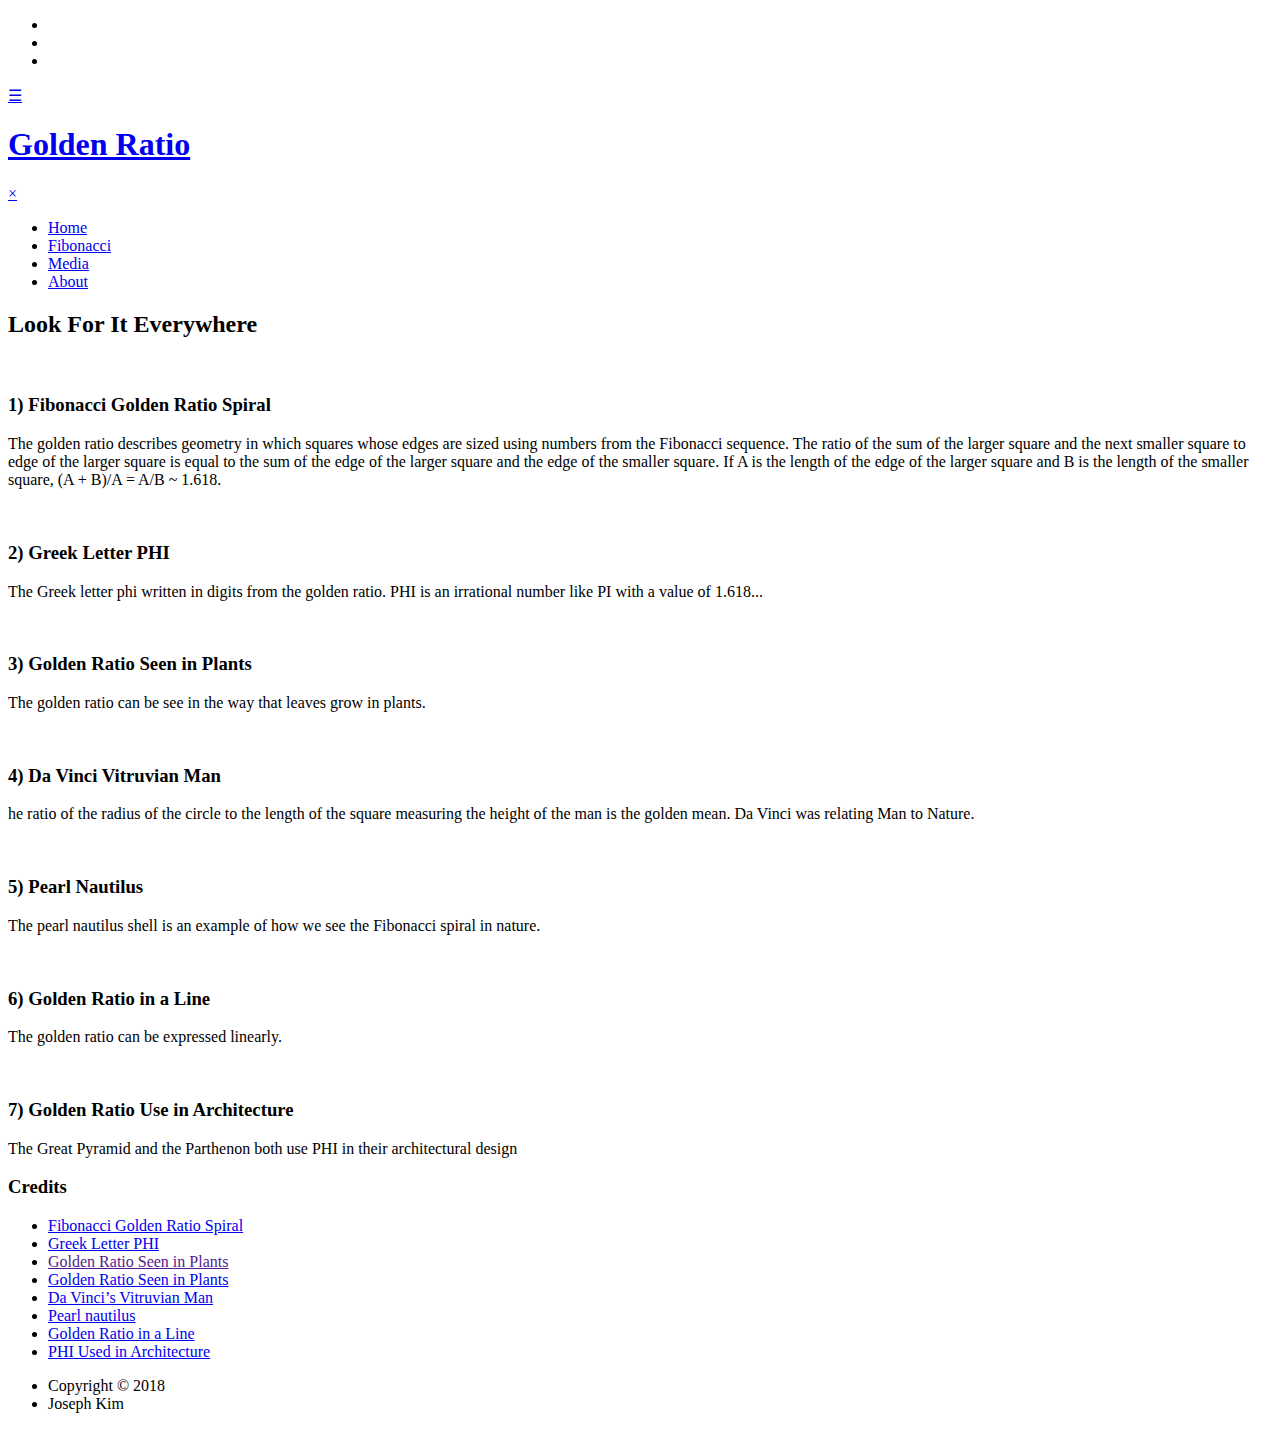
==== index.html @ 5336889d "through 7" ====
<!DOCTYPE html>
<html lang="en">

<head>
    <meta charset="UTF-8">
    <meta name="viewport" content="width=device-width, initial-scale=1.0">
<meta http-equiv="X-UA-Compatible" content="ie=edge">
    <!-- TODO add title -->
    <Title>Goldren Ratio</Title>
    <!-- TODO add tags to support responsive website -->
    <meta name="viewport" content="width=device-width, initial-scale=1.0">
    <meta http-equiv="X-UA-Compatible" content="ie=edge">
    <link rel="stylesheet" href="https://use.fontawesome.com/releases/v5.6.3/css/all.css"
        integrity="sha384-UHRtZLI+pbxtHCWp1t77Bi1L4ZtiqrqD80Kn4Z8NTSRyMA2Fd33n5dQ8lWUE00s/" crossorigin="anonymous">
    <link href="https://fonts.googleapis.com/css?family=Montserrat%7CUbuntu" rel="stylesheet">
    <link rel="stylesheet" href="css/style.css">
    <!-- TODO add favicon -->
    <link rel="icon" type="image/png" href="images/phi_640.png">
</head>

<body>
    <ul class="icon-bar">
        <!-- TODO add list items with fontawesome icons -->
        <li>
                <a target="_blank" href="https://www.facebook.com" class="facebook"><i class="fab fa-facebook"></i></a>
                </li>
                <li>
                    <a target="_blank" href="https://www.twitter.com" class="twitter"><i class="fab fa-twitter"></i></a>
                </li>
                <li>
                    <a target="_blank" href="https://www.github.com" class="github"><i class="fab fa-github"></i></a>
              </li>
    </ul>

    </ul>


    <header class="header">
        <!-- TODO add hamburger and brand to all headers -->
        <a class="toggle open" href="#nav">&#9776;</a>
        <h1 class="brand"><a href="./index.html">Golden Ratio</a></h1>
    </header>

    <nav id="nav">
        <a class="toggle close" href="#">×</a>
        <ul>
            <!-- TODO add list items with navigation and set current page active -->
            <li class="active">
                    <a href="#">Home</a>
                  </li>
                  <li>
                      <a href="fibonacci.html">Fibonacci</a>
                  </li>
                  <li>
                      <a href="media.html">Media</a>
                  </li>
                  <li>
                      <a href="about.html">About</a>
                  </li>
        </ul>
    </nav>
    <section role="main">
        <h2>Look For It Everywhere</h2>
        <article>
            <img alt="" src="images/fibonacci-spiral.png">
            <h3>1) Fibonacci Golden Ratio Spiral</h3>
            <p>The golden ratio describes geometry in which squares whose edges are sized using numbers from the
                Fibonacci sequence. The ratio of the sum of the larger square and the next smaller square to
                edge
                of the larger square is equal to the sum of the edge of the larger square and the edge of the
                smaller square. If A is the length of the edge of the larger square and B is the length of the
                smaller square, (A + B)/A = A/B ~ 1.618.
            </p>
        </article>
        <article>
            <img alt="" src="images/phi_with_golden_ratio_digits.png">
            <h3>2) Greek Letter PHI</h3>
            <p>The Greek letter phi written in digits from the golden ratio. PHI is an irrational number like PI
                with a value of 1.618...
            </p>
        </article>
        <article>
            <img alt="" src="images/golden-ratio-leaf.jpeg">
            <h3>3) Golden Ratio Seen in Plants</h3>
            <p>The golden ratio can be see in the way that leaves grow in plants.
            </p>
        </article>
        <article>
            <img alt="" src="images/vitruvian.jpg">
            <h3>4) Da Vinci Vitruvian Man</h3>
            <p>he ratio of the radius of the circle to the length of the square measuring the height of the man
                is
                the golden mean. Da Vinci was relating Man to Nature.</p>
        </article>
        <article>
            <img alt="" src="images/pearl-nautilus-shell.jpg">
            <h3>5) Pearl Nautilus</h3>
            <p>The pearl nautilus shell is an example of how we see the Fibonacci spiral in nature.</p>
        </article>
        <article>
            <img alt="" src="images/golden-ratio-line.png">
            <h3>6) Golden Ratio in a Line</h3>
            <p>The golden ratio can be expressed linearly.
            </p>
        </article>
        <article>
            <img alt="" src="images/golden-ratio-architecture.jpg">
            <h3>7) Golden Ratio Use in Architecture</h3>
            <p>The Great Pyramid and the Parthenon both use PHI in their architectural design</p>
        </article>
    </section>

    <aside>
        <h3>Credits</h3>
        <ul>
            <li><a href="https://pixabay.com/en/fibonacci-golden-ratio-3594147/
                        " target="_blank">Fibonacci Golden Ratio Spiral</a></li>
            <li><a href="https://commons.wikimedia.org/wiki/File:phi_with_golden_ratio_digits.PNG" target="_blank">Greek
                    Letter PHI</a></li>
            <li><a href="" target="_blank">Golden Ratio Seen in Plants</a></li>

            <li><a href="https://pixabay.com/en/pi-golden-ratio-sacred-geometry-1458972/
                        " target="_blank">Golden Ratio Seen in Plants</a></li>

            <li><a href="https://commons.wikimedia.org/wiki/File:0_The_Vitruvian_Man_-_by_Leonardo_da_Vinci.jpg
                        " target="_blank">Da Vinci’s Vitruvian Man</a></li>

            <li><a href="https://www.goodfreephotos.com/" target="_blank">Pearl nautilus</a></li>

            <li><a href="https://commons.wikimedia.org/wiki/File:Golden_ratio_line.svg
                        " target="_blank">Golden Ratio in a Line
                </a></li>
            <li><a href="https://commons.wikimedia.org/wiki/File:Golden-ratio.jpg" target="_blank">PHI Used in
                    Architecture
                </a></li>
        </ul>

    </aside>

    <footer>
        <!-- TODO add footer contents -->
        <ul class="copyright">
                <li>Copyright &copy; 2018</li>
                <li> Joseph Kim</li>
              </ul>
    </footer>

</body>

</html>
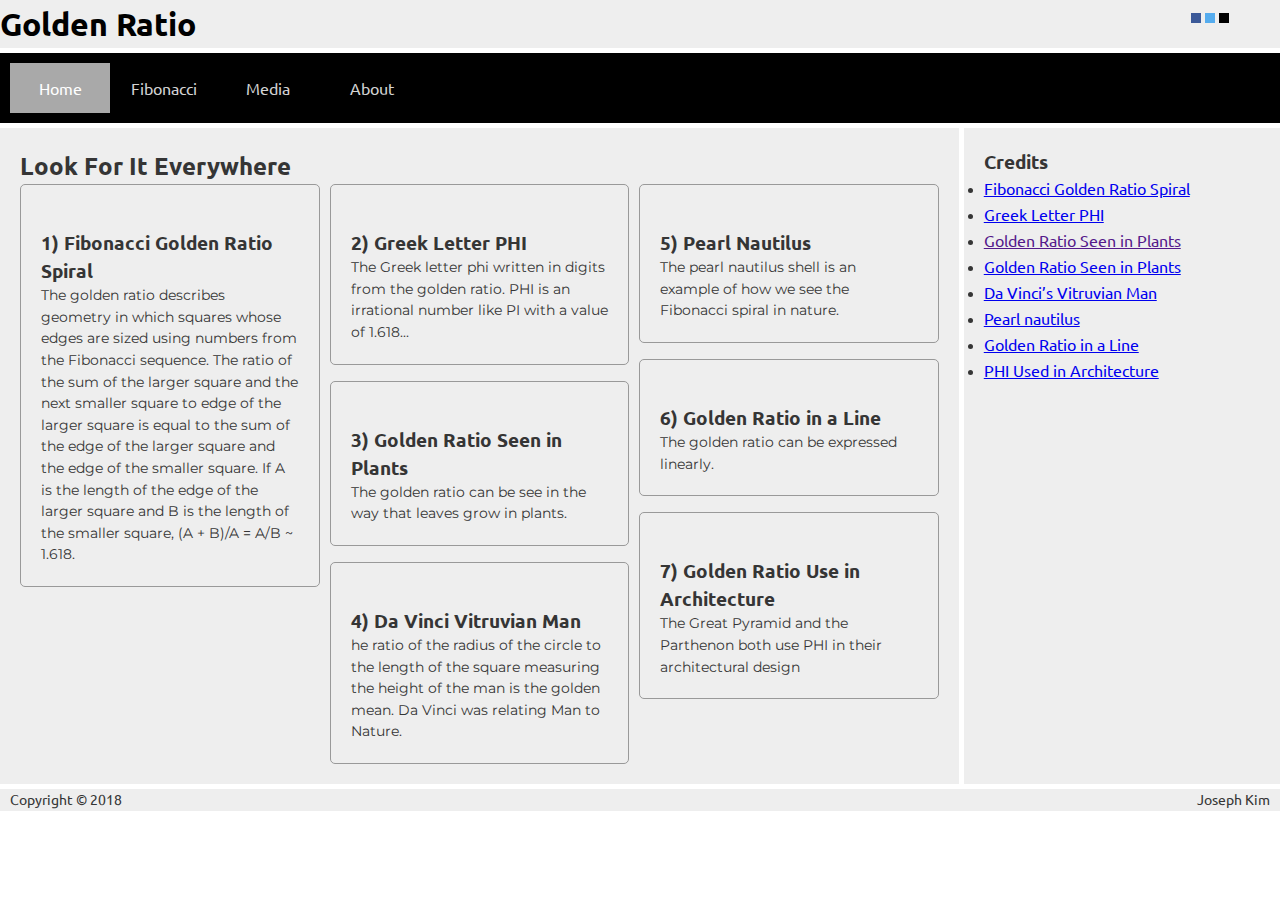
==== commit 856c0921: "css" ====
--- a/index.html
+++ b/index.html
@@ -4,7 +4,7 @@
 <head>
     <meta charset="UTF-8">
     <meta name="viewport" content="width=device-width, initial-scale=1.0">
-<meta http-equiv="X-UA-Compatible" content="ie=edge">
+    <meta http-equiv="X-UA-Compatible" content="ie=edge">
     <!-- TODO add title -->
     <Title>Goldren Ratio</Title>
     <!-- TODO add tags to support responsive website -->
@@ -22,129 +22,132 @@
     <ul class="icon-bar">
         <!-- TODO add list items with fontawesome icons -->
         <li>
-                <a target="_blank" href="https://www.facebook.com" class="facebook"><i class="fab fa-facebook"></i></a>
-                </li>
-                <li>
-                    <a target="_blank" href="https://www.twitter.com" class="twitter"><i class="fab fa-twitter"></i></a>
-                </li>
-                <li>
-                    <a target="_blank" href="https://www.github.com" class="github"><i class="fab fa-github"></i></a>
-              </li>
+            <a target="_blank" href="https://www.facebook.com" class="facebook"><i class="fab fa-facebook"></i></a>
+        </li>
+        <li>
+            <a target="_blank" href="https://www.twitter.com" class="twitter"><i class="fab fa-twitter"></i></a>
+        </li>
+        <li>
+            <a target="_blank" href="https://www.github.com" class="github"><i class="fab fa-github"></i></a>
+        </li>
     </ul>
 
     </ul>
 
+    <div class="container">
+        <header class="header">
+            <!-- TODO add hamburger and brand to all headers -->
+            <a class="toggle open" href="#nav">&#9776;</a>
+            <h1 class="brand"><a href="./index.html">Golden Ratio</a></h1>
+        </header>
 
-    <header class="header">
-        <!-- TODO add hamburger and brand to all headers -->
-        <a class="toggle open" href="#nav">&#9776;</a>
-        <h1 class="brand"><a href="./index.html">Golden Ratio</a></h1>
-    </header>
+        <nav id="nav">
+            <a class="toggle close" href="#">×</a>
+            <ul>
+                <!-- TODO add list items with navigation and set current page active -->
+                <li class="active">
+                    <a href="#">Home</a>
+                </li>
+                <li>
+                    <a href="fibonacci.html">Fibonacci</a>
+                </li>
+                <li>
+                    <a href="media.html">Media</a>
+                </li>
+                <li>
+                    <a href="about.html">About</a>
+                </li>
+            </ul>
+        </nav>
+        <section role="main">
+            <h2>Look For It Everywhere</h2>
+            <div class="golden-mason">
+                <article>
+                    <img alt="" src="images/fibonacci-spiral.png">
+                    <h3>1) Fibonacci Golden Ratio Spiral</h3>
+                    <p>The golden ratio describes geometry in which squares whose edges are sized using numbers from the
+                        Fibonacci sequence. The ratio of the sum of the larger square and the next smaller square to
+                        edge
+                        of the larger square is equal to the sum of the edge of the larger square and the edge of the
+                        smaller square. If A is the length of the edge of the larger square and B is the length of the
+                        smaller square, (A + B)/A = A/B ~ 1.618.
+                    </p>
+                </article>
+                <article>
+                    <img alt="" src="images/phi_with_golden_ratio_digits.png">
+                    <h3>2) Greek Letter PHI</h3>
+                    <p>The Greek letter phi written in digits from the golden ratio. PHI is an irrational number like PI
+                        with a value of 1.618...
+                    </p>
+                </article>
+                <article>
+                    <img alt="" src="images/golden-ratio-leaf.jpeg">
+                    <h3>3) Golden Ratio Seen in Plants</h3>
+                    <p>The golden ratio can be see in the way that leaves grow in plants.
+                    </p>
+                </article>
+                <article>
+                    <img alt="" src="images/vitruvian.jpg">
+                    <h3>4) Da Vinci Vitruvian Man</h3>
+                    <p>he ratio of the radius of the circle to the length of the square measuring the height of the man
+                        is
+                        the golden mean. Da Vinci was relating Man to Nature.</p>
+                </article>
+                <article>
+                    <img alt="" src="images/pearl-nautilus-shell.jpg">
+                    <h3>5) Pearl Nautilus</h3>
+                    <p>The pearl nautilus shell is an example of how we see the Fibonacci spiral in nature.</p>
+                </article>
+                <article>
+                    <img alt="" src="images/golden-ratio-line.png">
+                    <h3>6) Golden Ratio in a Line</h3>
+                    <p>The golden ratio can be expressed linearly.
+                    </p>
+                </article>
+                <article>
+                    <img alt="" src="images/golden-ratio-architecture.jpg">
+                    <h3>7) Golden Ratio Use in Architecture</h3>
+                    <p>The Great Pyramid and the Parthenon both use PHI in their architectural design</p>
+                </article>
+            </div>
+        </section>
 
-    <nav id="nav">
-        <a class="toggle close" href="#">×</a>
-        <ul>
-            <!-- TODO add list items with navigation and set current page active -->
-            <li class="active">
-                    <a href="#">Home</a>
-                  </li>
-                  <li>
-                      <a href="fibonacci.html">Fibonacci</a>
-                  </li>
-                  <li>
-                      <a href="media.html">Media</a>
-                  </li>
-                  <li>
-                      <a href="about.html">About</a>
-                  </li>
-        </ul>
-    </nav>
-    <section role="main">
-        <h2>Look For It Everywhere</h2>
-        <article>
-            <img alt="" src="images/fibonacci-spiral.png">
-            <h3>1) Fibonacci Golden Ratio Spiral</h3>
-            <p>The golden ratio describes geometry in which squares whose edges are sized using numbers from the
-                Fibonacci sequence. The ratio of the sum of the larger square and the next smaller square to
-                edge
-                of the larger square is equal to the sum of the edge of the larger square and the edge of the
-                smaller square. If A is the length of the edge of the larger square and B is the length of the
-                smaller square, (A + B)/A = A/B ~ 1.618.
-            </p>
-        </article>
-        <article>
-            <img alt="" src="images/phi_with_golden_ratio_digits.png">
-            <h3>2) Greek Letter PHI</h3>
-            <p>The Greek letter phi written in digits from the golden ratio. PHI is an irrational number like PI
-                with a value of 1.618...
-            </p>
-        </article>
-        <article>
-            <img alt="" src="images/golden-ratio-leaf.jpeg">
-            <h3>3) Golden Ratio Seen in Plants</h3>
-            <p>The golden ratio can be see in the way that leaves grow in plants.
-            </p>
-        </article>
-        <article>
-            <img alt="" src="images/vitruvian.jpg">
-            <h3>4) Da Vinci Vitruvian Man</h3>
-            <p>he ratio of the radius of the circle to the length of the square measuring the height of the man
-                is
-                the golden mean. Da Vinci was relating Man to Nature.</p>
-        </article>
-        <article>
-            <img alt="" src="images/pearl-nautilus-shell.jpg">
-            <h3>5) Pearl Nautilus</h3>
-            <p>The pearl nautilus shell is an example of how we see the Fibonacci spiral in nature.</p>
-        </article>
-        <article>
-            <img alt="" src="images/golden-ratio-line.png">
-            <h3>6) Golden Ratio in a Line</h3>
-            <p>The golden ratio can be expressed linearly.
-            </p>
-        </article>
-        <article>
-            <img alt="" src="images/golden-ratio-architecture.jpg">
-            <h3>7) Golden Ratio Use in Architecture</h3>
-            <p>The Great Pyramid and the Parthenon both use PHI in their architectural design</p>
-        </article>
-    </section>
+        <aside>
+            <h3>Credits</h3>
+            <ul>
+                <li><a href="https://pixabay.com/en/fibonacci-golden-ratio-3594147/
+                        " target="_blank">Fibonacci Golden Ratio Spiral</a></li>
+                <li><a href="https://commons.wikimedia.org/wiki/File:phi_with_golden_ratio_digits.PNG"
+                        target="_blank">Greek
+                        Letter PHI</a></li>
+                <li><a href="" target="_blank">Golden Ratio Seen in Plants</a></li>
 
-    <aside>
-        <h3>Credits</h3>
-        <ul>
-            <li><a href="https://pixabay.com/en/fibonacci-golden-ratio-3594147/
-                        " target="_blank">Fibonacci Golden Ratio Spiral</a></li>
-            <li><a href="https://commons.wikimedia.org/wiki/File:phi_with_golden_ratio_digits.PNG" target="_blank">Greek
-                    Letter PHI</a></li>
-            <li><a href="" target="_blank">Golden Ratio Seen in Plants</a></li>
-
-            <li><a href="https://pixabay.com/en/pi-golden-ratio-sacred-geometry-1458972/
+                <li><a href="https://pixabay.com/en/pi-golden-ratio-sacred-geometry-1458972/
                         " target="_blank">Golden Ratio Seen in Plants</a></li>
 
-            <li><a href="https://commons.wikimedia.org/wiki/File:0_The_Vitruvian_Man_-_by_Leonardo_da_Vinci.jpg
+                <li><a href="https://commons.wikimedia.org/wiki/File:0_The_Vitruvian_Man_-_by_Leonardo_da_Vinci.jpg
                         " target="_blank">Da Vinci’s Vitruvian Man</a></li>
 
-            <li><a href="https://www.goodfreephotos.com/" target="_blank">Pearl nautilus</a></li>
+                <li><a href="https://www.goodfreephotos.com/" target="_blank">Pearl nautilus</a></li>
 
-            <li><a href="https://commons.wikimedia.org/wiki/File:Golden_ratio_line.svg
+                <li><a href="https://commons.wikimedia.org/wiki/File:Golden_ratio_line.svg
                         " target="_blank">Golden Ratio in a Line
-                </a></li>
-            <li><a href="https://commons.wikimedia.org/wiki/File:Golden-ratio.jpg" target="_blank">PHI Used in
-                    Architecture
-                </a></li>
-        </ul>
+                    </a></li>
+                <li><a href="https://commons.wikimedia.org/wiki/File:Golden-ratio.jpg" target="_blank">PHI Used in
+                        Architecture
+                    </a></li>
+            </ul>
 
-    </aside>
+        </aside>
 
-    <footer>
-        <!-- TODO add footer contents -->
-        <ul class="copyright">
+        <footer>
+            <!-- TODO add footer contents -->
+            <ul class="copyright">
                 <li>Copyright &copy; 2018</li>
                 <li> Joseph Kim</li>
-              </ul>
-    </footer>
-
+            </ul>
+        </footer>
+    </div>
 </body>
 
 </html>--- a/css/style.css
+++ b/css/style.css
@@ -0,0 +1,410 @@
+/* TODO supply CSS */
+* {
+    box-sizing: border-box;
+    margin: 0;
+    padding: 0;
+}
+
+:root {
+    --main-bg-color: white;
+    --main-text-color: #353535;
+    --container-bg-color: rgb(238, 238, 238);
+    --nav-bg-color: black;
+    --nav-text-color: lightgray;
+    --nav-hover-color: darkgray;
+    --nav-active: white;
+    --mason-border-color: #999;
+    --brand-color: black;
+    --font-serif-titles: 'Ubuntu', serif;
+    --font-serif-text: 'Montserrat', serif;
+    --container-bg-color: #eeeeee;
+    --masonry-bg-color: #fff;
+    --masonry-link: black;
+    --facebook-bg: #3B5998;
+    --twitter-bg: #55ACEE;
+    --github-bg: #000;
+    --icon-hover: goldenrod;
+    --icon-color: white;
+    --credit-hover-color: white;
+    --credit-hover-bg: black;
+    --calc-table-border: #ddd;
+    --math-color: white;
+    --math-bg-color: black;
+}
+
+h1,
+h2,
+h3,
+h4,
+h5,
+h6,
+footer,
+h1 a,
+li a {
+    font-family: var(--font-serif-titles);
+}
+
+figcaption {
+    font-family: var(--font-serif-titles);
+    font-size: .7rem
+}
+
+p {
+    font-family: var(--font-serif-text);
+}
+
+.brand a {
+    color: var(--brand-color);
+    text-decoration: none;
+}
+
+.container {
+    display: grid;
+    grid-template-columns: 1fr;
+    grid-gap: 5px;
+}
+
+.single-col-container>*,
+.container>* {
+    color: var(--main-text-color);
+    line-height: 1.5;
+    background: var(--container-bg-color);
+}
+
+.single-col-container nav,
+.container nav {
+    padding: 10px;
+}
+
+.container>aside,
+section {
+    padding: 20px;
+}
+
+footer {
+    padding: 0 10px;
+}
+
+.single-col-container nav,
+.container nav {
+    background-color: var(--nav-bg-color);
+}
+
+nav ul {
+    list-style: none;
+    margin: 0;
+    padding: 0;
+}
+
+nav a {
+    color: var(--nav-text-color);
+    text-decoration: none;
+}
+
+nav a:hover {
+    text-decoration: none;
+}
+
+a.toggle {
+    text-decoration: none;
+}
+
+nav .active {
+    background-color: var(--nav-hover-color);
+    height: 50px;
+    line-height: 50px;
+}
+
+nav li {
+    text-align: center;
+}
+
+nav .active a {
+    color: var(--nav-active);
+}
+
+@media only screen and (min-width: 600px) {
+
+    /* grid */
+    .single-col-container,
+    .container {
+        grid-template-columns: repeat(4, 1fr);
+    }
+
+    /* specific item styles */
+    .single-col-container,
+    .container header,
+    .container nav,
+    .container footer {
+        grid-column: span 4;
+    }
+
+    .container section {
+        grid-column: span 3;
+    }
+
+    /* nav styles */
+    nav ul li {
+        display: inline-block;
+        width: 100px;
+
+    }
+
+    /* hide toggle */
+    .toggle {
+        display: none;
+    }
+
+    .header {
+        width: 100%;
+        height: auto;
+        background-image: url("../images/fibonacci-numbers.png");
+        background-repeat: no-repeat;
+        background-size: 100% 100%;
+    }
+
+}
+
+@media only screen and (max-width: 599px) {
+
+    #nav {
+        transition: transform .3s ease-in-out;
+        top: 0;
+        bottom: 0;
+        position: fixed;
+        width: 300px;
+        right: -340px;
+    }
+
+    #nav:target {
+        transform: translateX(-340px);
+    }
+
+    .close {
+        text-align: right;
+        display: block;
+        text-decoration: none;
+        font-size: 3em;
+        position: relative;
+        top: -30px;
+    }
+
+    .open {
+        text-align: left;
+        color: var(--main-text-color);
+        font-size: 2em;
+        padding-left: 5px;
+    }
+
+}
+
+.golden-mason img {
+    width: 100%;
+}
+
+.golden-mason article {
+    padding: 20px;
+    border: 1px solid var(--mason-border-color);
+    border-radius: 5px;
+    background-color: var(masonry-bg-color);
+}
+
+.golden-mason a:link,
+.golden-mason a:visited {
+    color: var(--masonry-link);
+}
+
+.golden-mason h1 {
+    margin-top: 0;
+    margin-left: 0.75rem;
+}
+
+.golden-mason {
+    column-count: 3;
+    columns: 250px;
+    column-gap: 10px;
+}
+
+.golden-mason article {
+    break-inside: avoid-column;
+    margin-bottom: 1rem;
+}
+
+.golden-mason p {
+    font-size: .9rem;
+}
+
+aside p {
+    font-size: .9rem;
+}
+
+ul.copyright {
+    padding: 0;
+    display: flex;
+    list-style-type: none;
+    justify-content: space-between;
+}
+
+.copyright li {
+    font-size: .9rem;
+}
+
+.icon-bar {
+    position: fixed;
+    top: 1%;
+    right: 4%;
+}
+
+icon-bar ul {
+    list-style-type: none;
+}
+
+.icon-bar li {
+    display: inline-block;
+}
+
+.icon-bar a {
+    display: block;
+    text-align: center;
+    padding: 5px;
+    transition: all 0.3s ease;
+    font-size: 20px;
+}
+
+.icon-bar a:hover {
+    background-color: var(--icon-hover);
+}
+
+.facebook {
+    background-color: var(--facebook-bg);
+    color: var(--icon-color)
+}
+
+.twitter {
+    background-color: var(--twitter-bg);
+    color: var(--icon-color);
+}
+
+.github {
+    background-color: var(--github-bg);
+    color: var(--icon-color);
+}
+
+.credits ul {
+    list-style-type: none;
+    padding: 0;
+}
+
+.credits a {
+    font-size: .7em;
+    text-decoration: none;
+    color: var(--main-text-color);
+}
+
+.credits a:hover {
+    background-color: var(--credit-hover-bg);
+    color: var(--credit-hover-color);
+    cursor: pointer;
+}
+
+.fib-aside {
+    display: flex;
+    flex-direction: column;
+    align-items: center;
+}
+
+.fib-aside img {
+    width: 180px;
+    height: auto;
+}
+
+.calc-table table {
+    font-family: arial, sans-serif;
+    border-collapse: collapse;
+    border-spacing: 0;
+    width: 100%;
+    border: 1px solid var(--calc-table-border);
+}
+
+.calc-table th,
+.cacl-table td {
+    border: 1px solid var(--calc-table-border);
+    text-align: left;
+    padding: 8px;
+}
+
+.calc-table tr:nth-child(even) {
+    background-color: var(--calc-table-border);
+}
+
+.calc-table caption {
+    caption-side: top;
+    text-align: left;
+    font-style: italic;
+}
+
+.math {
+    margin: 20px auto;
+    padding: 10px 30px;
+    width: 200px;
+    background-color: var(--math-bg-color);
+    color: var(--math-color);
+}
+
+.resp-container {
+    position: relative;
+    overflow: hidden;
+    padding-top: 56.25%;
+}
+
+.resp-iframe {
+    position: absolute;
+    top: 0;
+    left: 0;
+    width: 100%;
+    height: 100%;
+    border: 0;
+}
+
+.frame-container {
+    margin: 0 auto;
+    width: 80%;
+}
+
+.frame-container {
+    text-align: left
+    ;
+}
+
+
+.audio-container {
+    display: grid;
+    grid-template-columns: repeat(auto-fill, minmax(300px, 1fr));
+    /* see notes below */
+
+    background-color: var(--nav-text-color);
+    align-items: center;
+}
+
+@media only screen and (min-width: 600px) {
+    .audio-container {
+        grid-template-columns: 1fr 1fr;
+    }
+
+    .audio-container iframe {
+        margin-top: 20px;
+    }
+}
+
+.learning-objectives {
+    margin: 20px;
+}
+
+.learning-objectives li {
+    font-family: var(--font-serif-titles);
+}
+
+.xkcd-container img {
+    width: 320px;
+    height: auto;
+}